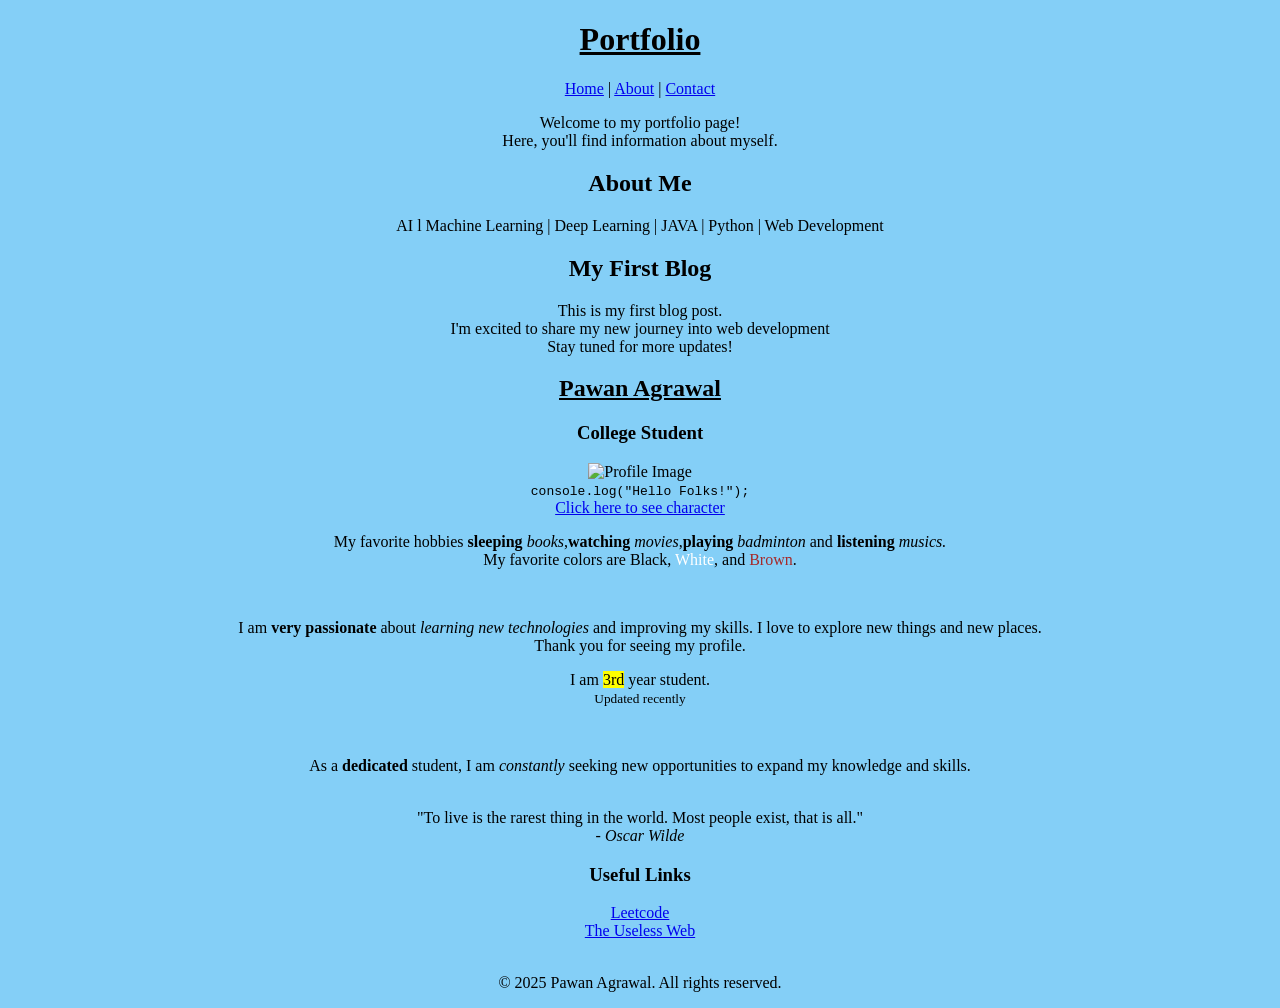
==== assignmnet1.html @ bfdc0984 "Add files via upload" ====
<!DOCTYPE html>
<html lang="en">
<head>
    <meta charset="UTF-8">
    <meta name="viewport" content="width=device-width, initial-scale=1.0">
    <!--1. Create a basic webpage titled “My First Web Page”.
    Inside the <body>, display your full name as a main heading (<h1>) and write a short
    introduction paragraph about yourself.-->
    <title>My First Web Page</title>

    <!--13. Build a small webpage with a <header> section that displays your website name or title
    using an <h1> tag.-->
    <header>
        <h1 style="text-align: center;"><u>Portfolio</u></h1>
    </header>
    <!--14. Just below the header, create a <nav> section containing three links — Home, About, and
    Contact.-->
    <nav style="text-align: center;">
        <a href="#">Home</a> |
        <a href="#">About</a> |
        <a href="#">Contact</a></nav>

    <!--15. Create a <main> section containing one short paragraph introducing who you are and what
    the page is about.-->
    <main>
        <p style="text-align: center;">Welcome to my portfolio page!<br> Here, you'll find information about myself.</p>

    <!--16. Inside <main>, create a <section> titled About Me, with one descriptive paragraph.-->
        <section style="text-align: center;">
            <h2>About Me</h2>
            <p>AI l Machine Learning | Deep Learning | JAVA | Python | Web Development</p>
        </section>

    <!--17. Still inside <main>, add an <article> with a heading “My First Blog” and a short
    blog-style paragraph.-->
        <article style="text-align: center;">
            <h2>My First Blog</h2>
            <p>This is my first blog post.<br>I'm excited to share my new journey into web development<br>Stay tuned for more updates!</p>
        </article>
</head>
<body style="background-color: #84cff7;">
    <!--7. Demonstrate different heading levels by adding:-->
    <h2 style="text-align: center;"><u>Pawan Agrawal</u></h2>
    <h3 style="text-align: center;">College Student</h3>
    <div style="text-align: center;">
        
        <!--3. Insert an image (<img>) of your favorite cartoon or animated character.
        Include an alt attribute that clearly describes the image.-->
        <img src="https://th.bing.com/th?q=Doraemon+Pixel+Art&w=120&h=120&c=1&rs=1&qlt=70&o=7&cb=1&dpr=1.3&pid=InlineBlock&rm=3&mkt=en-IN&cc=IN&setlang=en&adlt=moderate&t=1&mw=247", alt="Profile Image" width="300" height="350"><br>

        <!--10. Display a line of inline code inside a paragraph using the <code> tag.
        Example: show how to print “Hello World” in JavaScript.-->
        <code>console.log("Hello Folks!");</code><br>

        <!--2. Add a hyperlink (<a>) to Google with suitable link text.
        Make sure the link opens in a new tab.-->
        <a  href="https://doraemon.fandom.com/wiki/Doraemon_Wiki">Click here to see character</a>

        <!--4. Write a paragraph describing your favorite hobby.
        Use <strong> to make one important word bold and <em> to make another italic.-->
        <p>My favorite hobbies <strong>sleeping </strong><em>books</em>,<strong>watching </strong><em>movies</em>,<strong>playing </strong><em>badminton</em> and <strong>listening </strong><em>musics.</em>

        <!--11. Write a paragraph that contains three <span> elements — use them to highlight or label
        different parts of the text (you can imagine colors or meanings).-->
        <br>My favorite colors are <span style="color:black;">Black</span>, <span style="color:white;">White</span>, and <span style="color:brown;">Brown</span>.</p>
        <br>

        <!--9. Create a paragraph that uses both <strong> and <em> to emphasize different parts of a
        sentence.-->
        <p>I am <strong>very passionate</strong> about <em>learning new technologies</em> and <strong></strong> improving my skills.
        <!--5. Create a paragraph with two sentences, but separate them using a line break (<br>) tag.-->
        I love to explore new things and new places.<br>
        Thank you for seeing my profile.</p>

        <!--8. Write a paragraph containing:
        ● A highlighted word using <mark>
        ● A small note at the end using <small> (e.g., “Updated recently”).-->
        <p>I am <mark>3rd</mark> year student.<br>
        <small>Updated recently</small></p>
        <br>

         <!--12. Create a creative paragraph combining multiple inline elements (<strong>, <em>,
        <mark>, <small>, <br>) to demonstrate inline formatting.-->
        <p>As a <strong>dedicated</strong> student, I am <em>constantly</em> seeking new opportunities to <mark></mark>expand my knowledge and skills.<br>
        <br>
        <!--6. Use the <blockquote> tag to display a meaningful quote and mention the author’s name
        using <cite>.-->
        <blockquote cite="https://www.goodreads.com/quotes">
            "To live is the rarest thing in the world. Most people exist, that is all."
            <br> - <cite>Oscar Wilde</cite>
            </blockquote>

        <!--18. Add an <aside> element titled “Useful Links”.
        Inside it, include one or two hyperlinks (for example, your portfolio or favorite websites).-->
        <aside style="text-align: center;">
            <h3>Useful Links</h3>
            <a href="https://leetcode.com/">Leetcode</a><br>
            <a href="https://theuselessweb.com/">The Useless Web</a>
        </aside>
        <br>

        <!--19. At the bottom of the page, create a <footer> that includes copyright information (e.g., ©
        2025 [Your Name]).-->
        <footer>
            <p>&copy; 2025 Pawan Agrawal. All rights reserved.</p>
        </div>
</body>
</html>
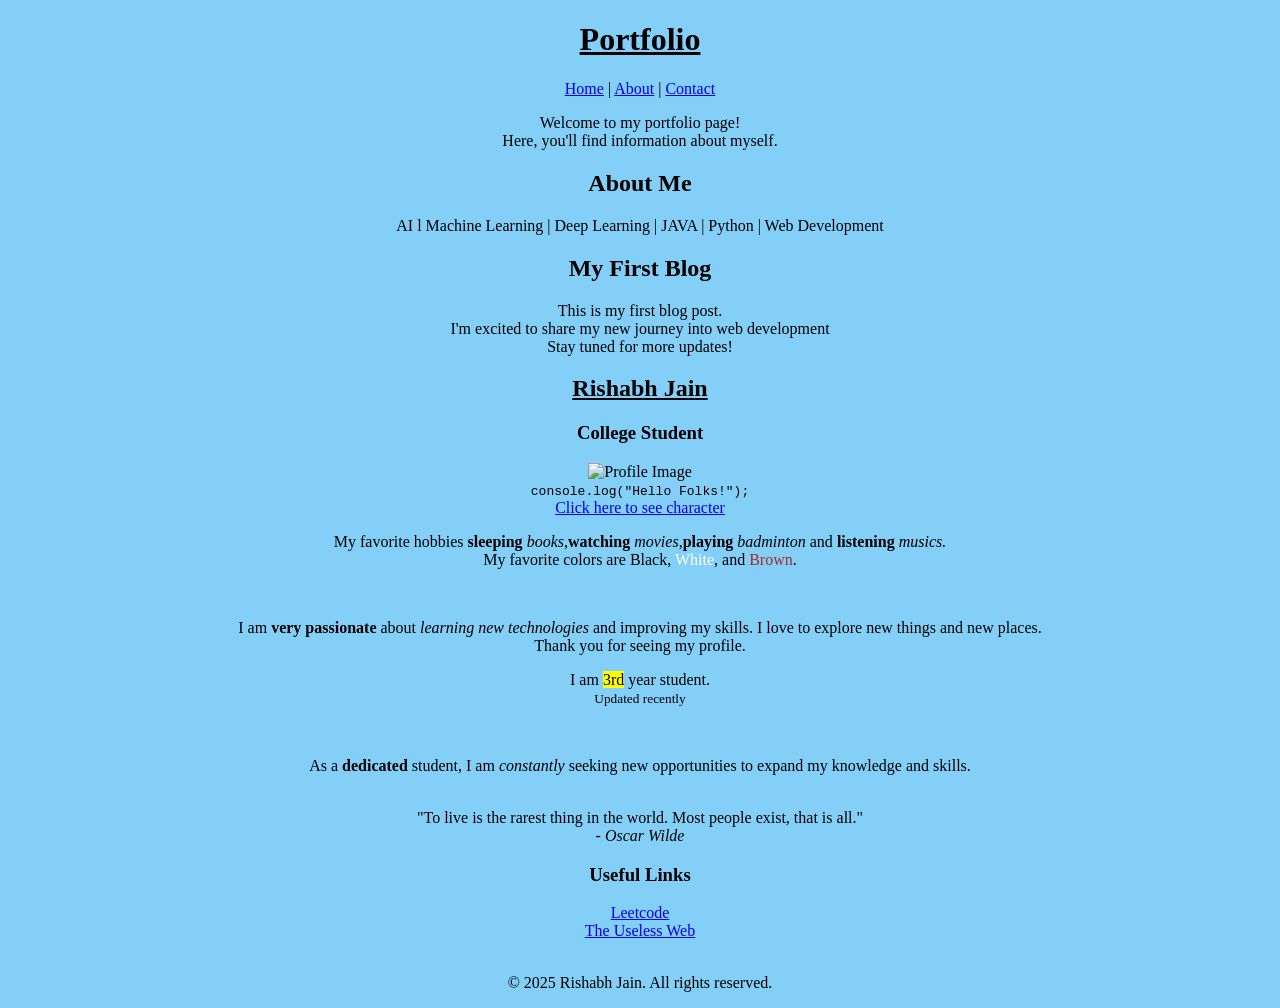
==== commit 38791bfb: "assignmnet1.html" ====
--- a/assignmnet1.html
+++ b/assignmnet1.html
@@ -40,7 +40,7 @@
 </head>
 <body style="background-color: #84cff7;">
     <!--7. Demonstrate different heading levels by adding:-->
-    <h2 style="text-align: center;"><u>Pawan Agrawal</u></h2>
+    <h2 style="text-align: center;"><u>Rishabh Jain</u></h2>
     <h3 style="text-align: center;">College Student</h3>
     <div style="text-align: center;">
         
@@ -102,7 +102,7 @@
         <!--19. At the bottom of the page, create a <footer> that includes copyright information (e.g., ©
         2025 [Your Name]).-->
         <footer>
-            <p>&copy; 2025 Pawan Agrawal. All rights reserved.</p>
+            <p>&copy; 2025 Rishabh Jain. All rights reserved.</p>
         </div>
 </body>
-</html>+</html>
